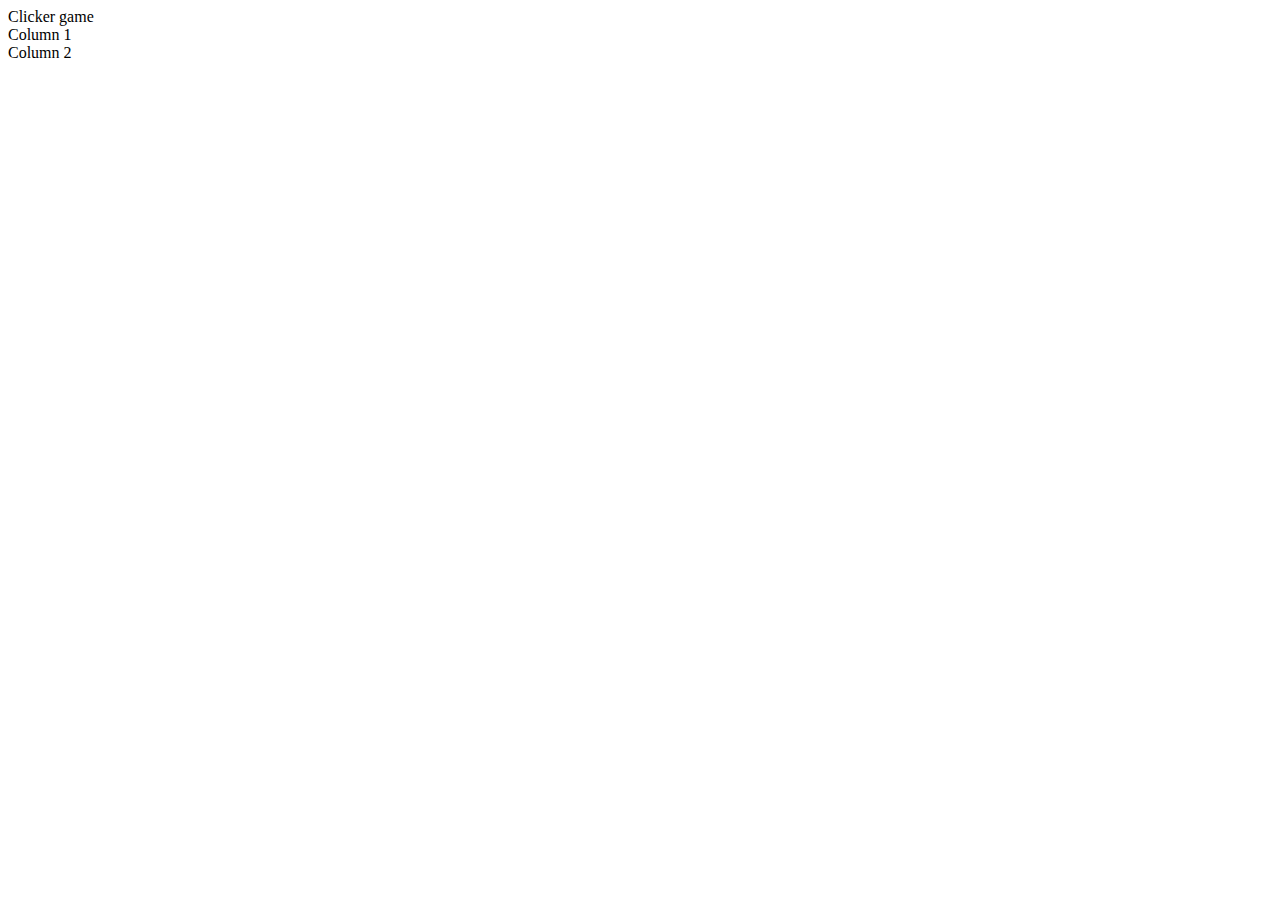
==== clicker.html @ ab0b8404 "clicker" ====
<!DOCTYPE html>
<html>
    <head class="header">
        Clicker game
    </head>
    <body>
        <div>
            Column 1
        </div>
        <div>
            Column 2
        </div>
    </body>
</html>
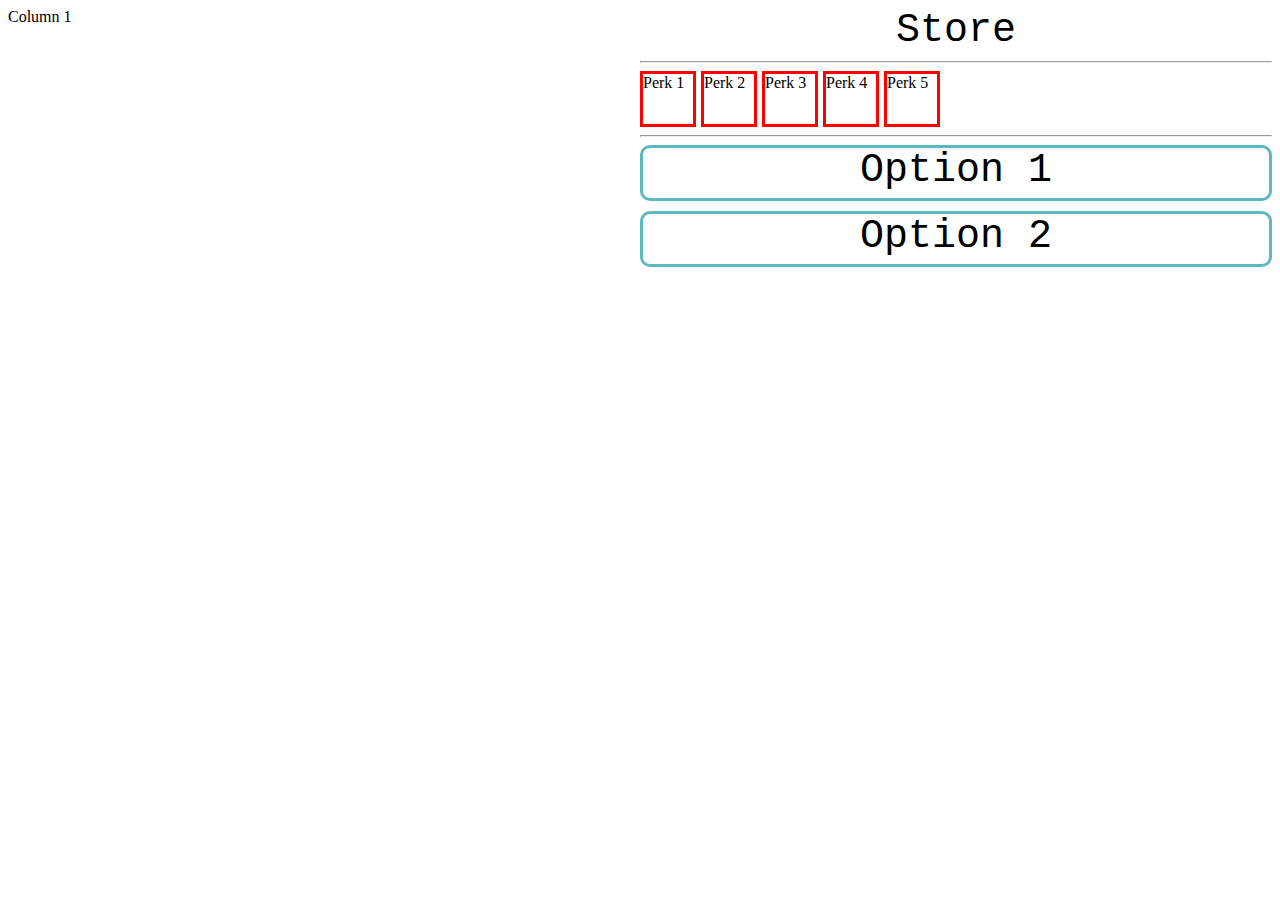
==== commit 4345324a: "styling clicker" ====
--- a/clicker.html
+++ b/clicker.html
@@ -1,14 +1,41 @@
 <!DOCTYPE html>
 <html>
-    <head class="header">
-        Clicker game
+    <head>
+        <link rel="stylesheet" type="text/css" href="styling.css">
     </head>
     <body>
-        <div>
+        <div class="columns">
             Column 1
         </div>
-        <div>
-            Column 2
+        <div class="columns">
+            <div class="store">
+                Store
+            </div>
+            <hr/>
+            <div class="perks">
+                <div class="perk">
+                    Perk 1
+                </div>
+                <div class="perk">
+                    Perk 2
+                </div>
+                <div class="perk">
+                    Perk 3
+                </div>
+                <div class="perk">
+                    Perk 4
+                </div>
+                <div class="perk">
+                    Perk 5
+                </div>
+            </div>
+            <hr/>
+            <div class="blocks">
+                Option 1
+            </div>
+            <div class="blocks">
+                Option 2
+            </div>
         </div>
     </body>
 </html>--- a/styling.css
+++ b/styling.css
@@ -0,0 +1,48 @@
+.header {
+    color: blue
+}
+
+.columns {
+    width: 50%;
+    float: left;
+    margin: 0;
+    padding: 0;
+}
+
+.blocks {
+    text-align: center;
+    border-style: solid;
+    border-color: #5CB9C0;
+    height: 50px;
+    margin-bottom: 10px;
+    border-radius: 10px;
+    font-size: 40px;
+    font-family: "Courier"
+    
+}
+
+.blocks:hover {
+    background-color: #96F1F7;
+}
+
+.store {
+    text-align: center;
+    font-size: 40px;
+    font-family: "Courier"
+}
+
+.perks {
+    display: inline-flex
+}
+
+.perk {
+    width: 50px;
+    height: 50px;
+    border-style: solid;
+    border-color: red;
+    margin-right: 5px;
+}
+
+.perk:hover {
+    background-color: #C05C70;
+}